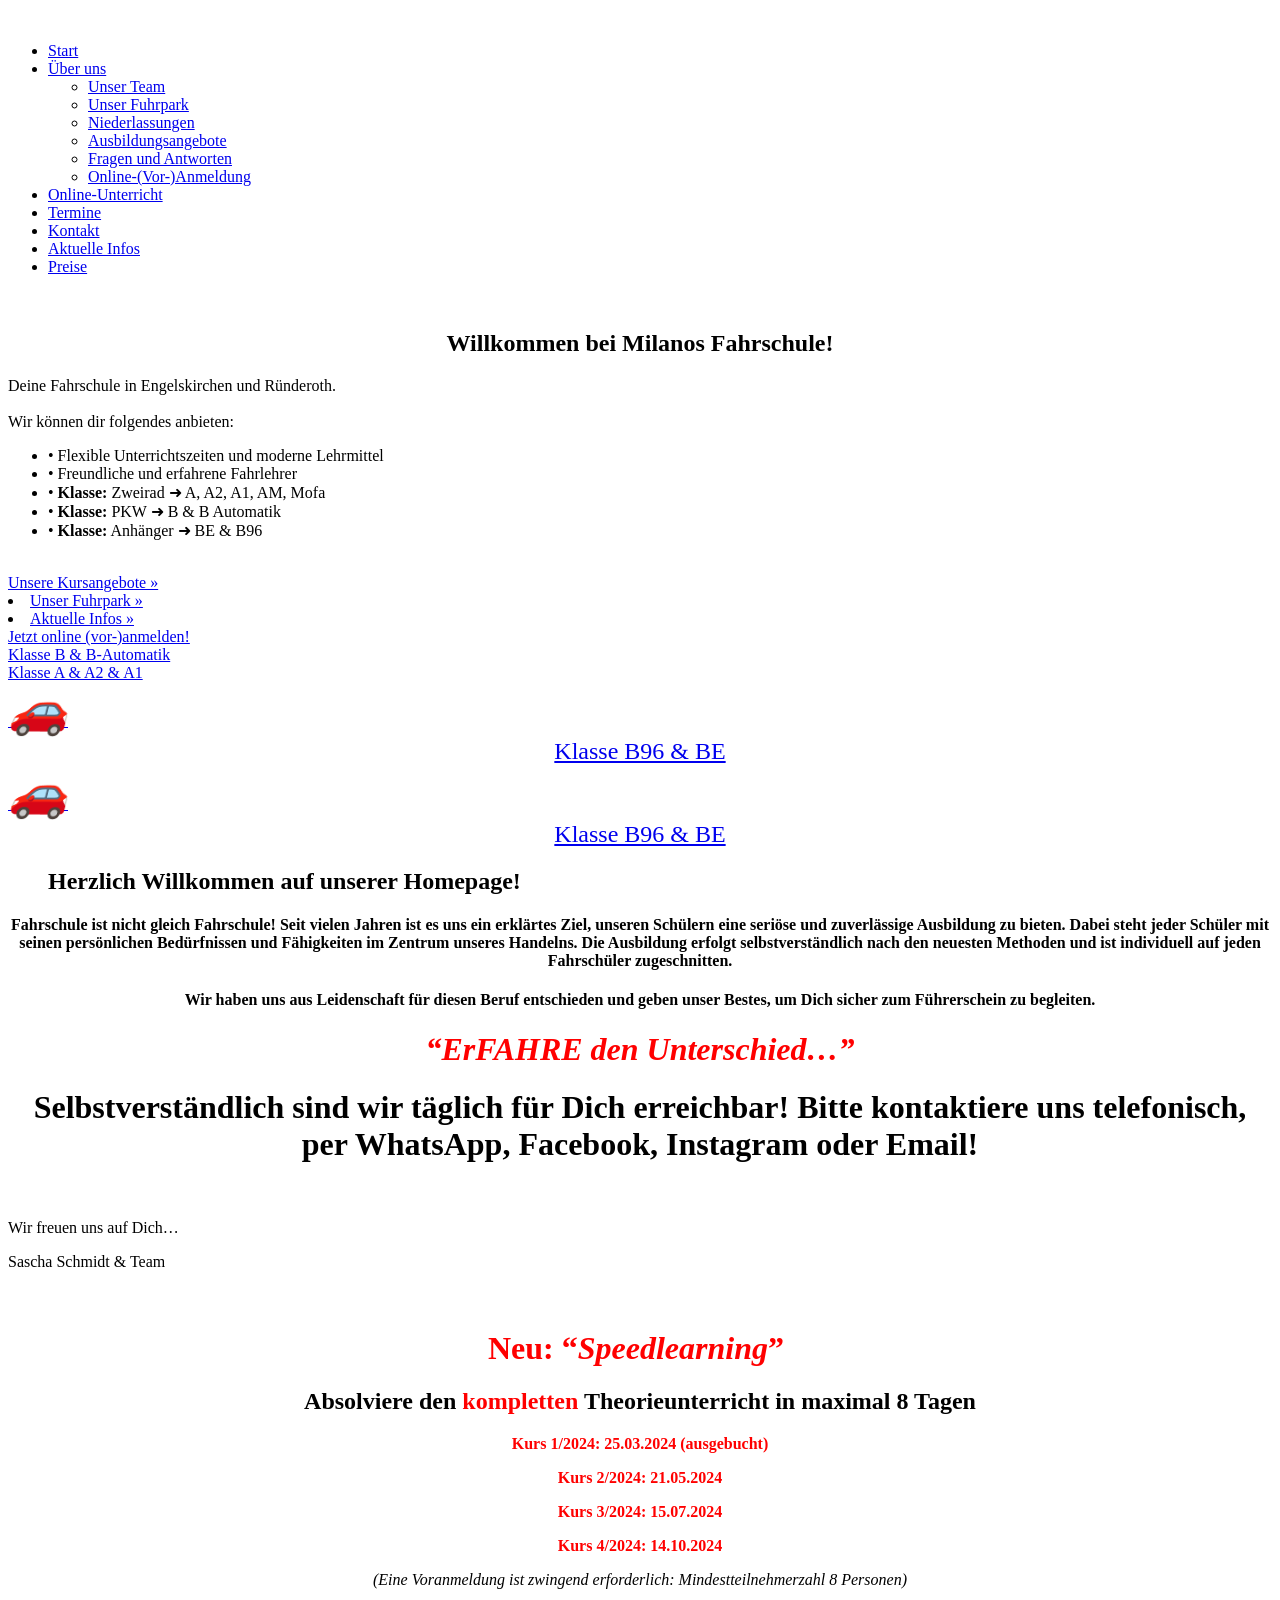
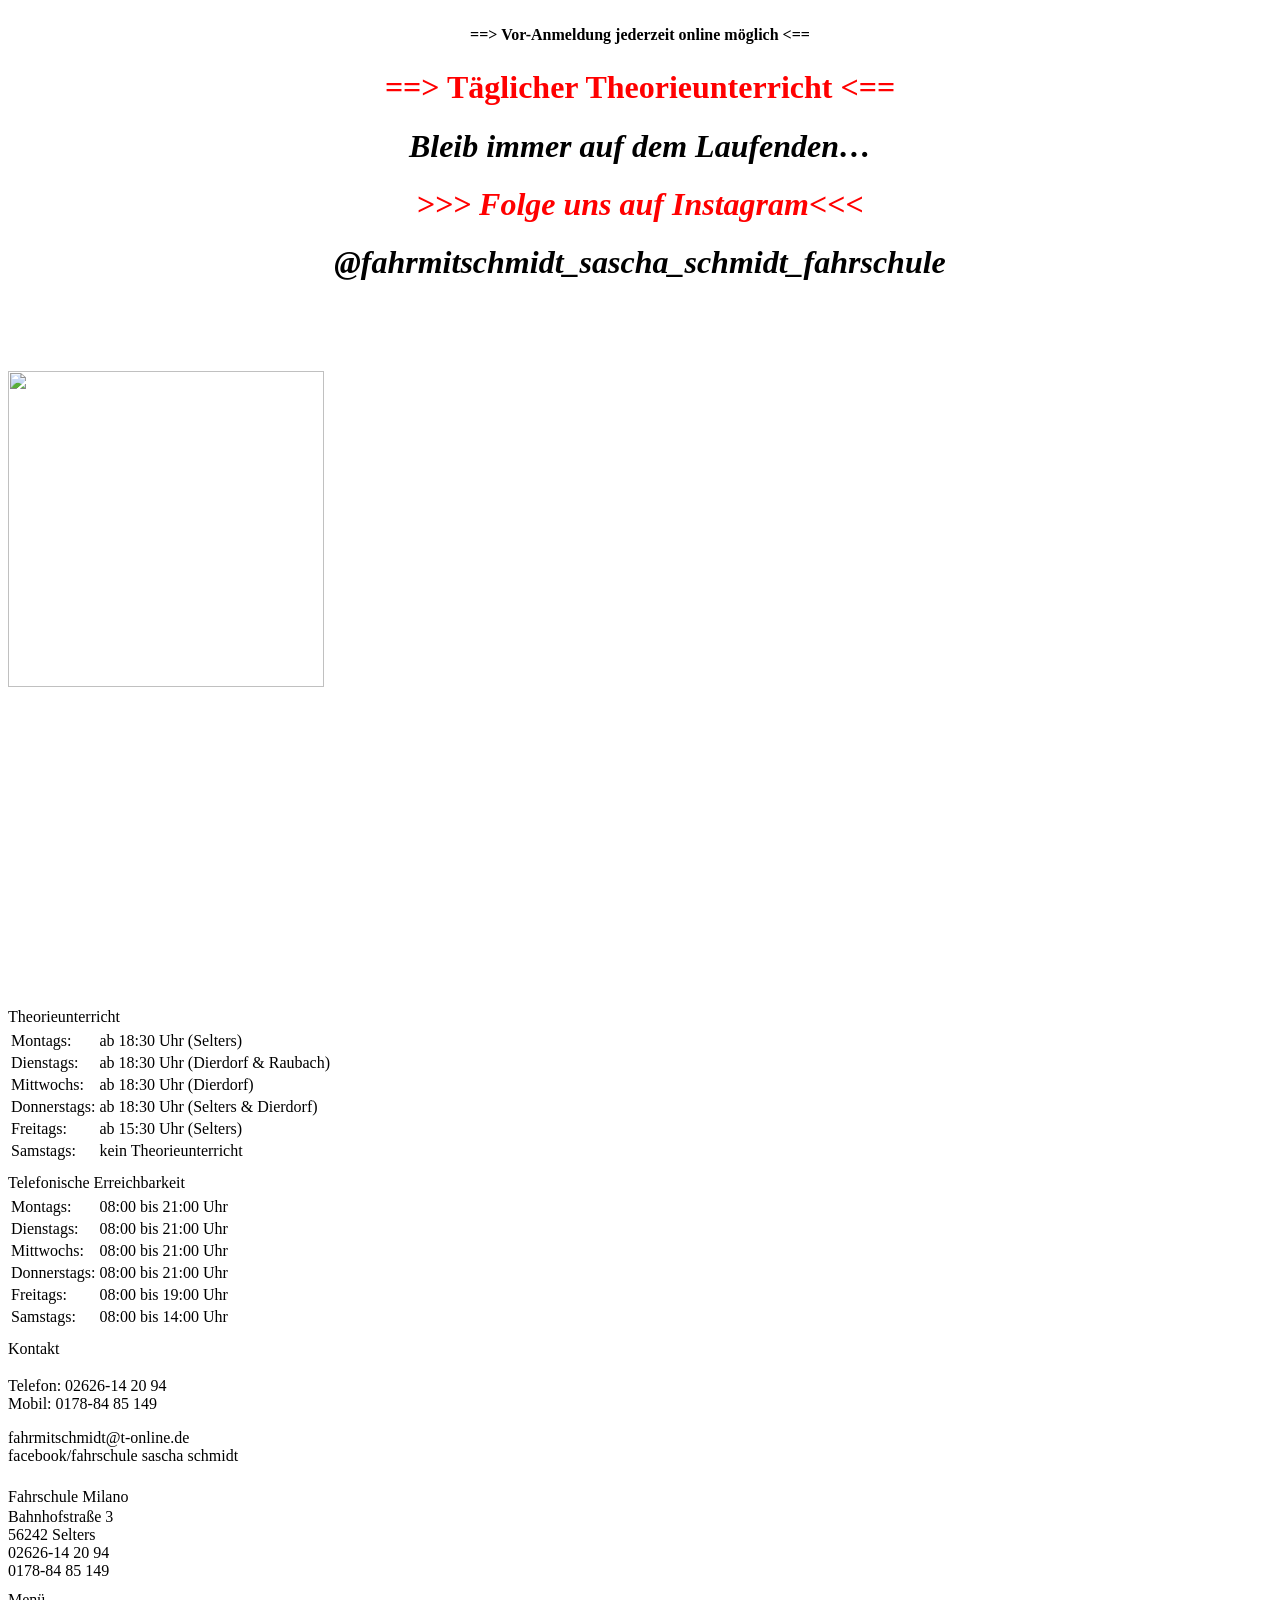
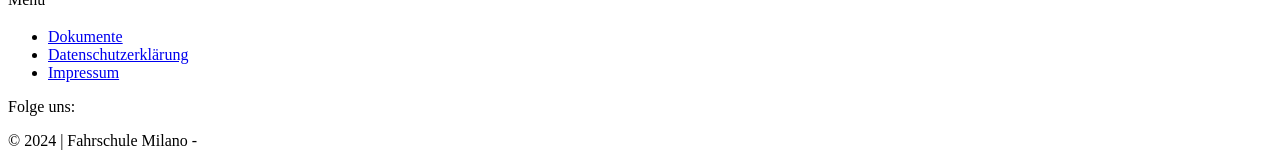
==== home.html @ 84d411fb "Add files via upload" ====
<!DOCTYPE HTML>
<html xmlns="https://www.w3.org/1999/xhtml" lang="de-DE">


<head>
<meta http-equiv="Content-Type" content="text/html; charset=UTF-8" />
<meta http-equiv="X-UA-Compatible" content="IE=edge" />
<meta name="viewport" content="width=device-width, initial-scale=1" />

<meta name="keywords" content="" />
<link rel="pingback" href="https://www.fahrschule-milano.de/" />
<meta name='robots' content='index, follow, max-image-preview:large, max-snippet:-1, max-video-preview:-1' />
	<title>Fahrschule Milano</title>
	<link rel="canonical" href="https://www.fahrschule-milano.de/" />
	<meta property="og:locale" content="de_DE" />
	<meta property="og:type" content="website" />
	<meta property="og:title" content="Fahrschule Milano" />
	<meta property="og:description" content="Herzlich Willkommen auf unserer Homepage! Fahrschule ist nicht gleich Fahrschule! Seit vielen Jahren ist es uns ein erklärtes Ziel, unseren Schülern eine seriöse und zuverlässige Ausbildung zu bieten. Dabei steht jeder Schüler mit seinen persönlichen Bedürfnissen und Fähigkeiten im Zentrum unseres Handelns. Die Ausbildung erfolgt selbstverständlich nach den neuesten Methoden und ist individuell auf jeden" />
	<meta property="og:url" content="https://www.fahrschule-milano.de/" />
	<meta property="og:site_name" content="Fahrschule Milano" />
	<meta property="article:publisher" content="https://www.fahrschule-milano.de//" />
	<meta property="article:modified_time" content="2024-04-13T09:14:53+00:00" />




</style>

</style>

<link rel='stylesheet' id='themestyle-css' href='Website/style.css' type='text/css' media='all' />

<link rel='stylesheet' id='customstyle-css' href='https://fahrmitschmidt.de/?custom-content=css&#038;ver=2.0.0' type='text/css' media='all' />






</script>
<script type="text/javascript" src="https://www.fahrschule-milano.de/" id="esf-insta-public-js"></script>
<link rel="https://api.w.org/" href="https://www.fahrschule-milano.de/" /><link rel="alternate" type="application/json" href="https://www.fahrschule-milano.de/" />
<link rel='shortlink' href='https://www.fahrschule-milano.de/' />
<link rel="alternate" type="application/json+oembed" href="https://www.fahrschule-milano.de/" />
<link rel="alternate" type="text/xml+oembed" href="https://www.fahrschule-milano.de/" />
       <style type="text/css">

                  </style>

<link rel="icon" href="https://cdn.discordapp.com/attachments/1052246267683684372/1228681191415091302/logo-gif20web.png?ex=662ced87&is=661a7887&hm=9a51973a051f62664bb4c5e2aae7aa534993d4e2d55abd05a22f5ea13df4866b&" sizes="32x32" />
<link rel="icon" href="https://cdn.discordapp.com/attachments/1052246267683684372/1228681191415091302/logo-gif20web.png?ex=662ced87&is=661a7887&hm=9a51973a051f62664bb4c5e2aae7aa534993d4e2d55abd05a22f5ea13df4866b&" sizes="192x192" />
<link rel="apple-touch-icon" href="https://cdn.discordapp.com/attachments/1052246267683684372/1228681191415091302/logo-gif20web.png?ex=662ced87&is=661a7887&hm=9a51973a051f62664bb4c5e2aae7aa534993d4e2d55abd05a22f5ea13df4866b&" />
<meta name="msapplication-TileImage" content="https://cdn.discordapp.com/attachments/1052246267683684372/1228681191415091302/logo-gif20web.png?ex=662ced87&is=661a7887&hm=9a51973a051f62664bb4c5e2aae7aa534993d4e2d55abd05a22f5ea13df4866b&" />
</head>

<a name="sc" id="sc"></a>
<div class="wrapper topsearch">
<div class="content">
<div class="searchbox" style="display:none;">
<form method="get" id="searchform" action="https://fahrmitschmidt.de/">
<input type="text" value="Suchbegriff eintragen" onblur="if(this.value=='')this.value='Suchbegriff eintragen';" onfocus="if(this.value=='Suchbegriff eintragen')this.value='';" name="s" id="searchinput" />
<input type="submit" id="searchsubmit" value="Suchen" />
<div class="clear"></div>
</form>
<div class="clear"></div>
</div>
</div>
</div>
<div class="wrapper">
<div id="header">
<div class="content">
<div class="top-left">
<div class="logo">
<a href="https://www.fahrschule-milano.de/" title="Startseite"><img src="https://cdn.discordapp.com/attachments/1052246267683684372/1228680843451568148/fmmilano23x.png?ex=662ced34&is=661a7834&hm=addfb30d6ef93f8bcefa6c8856cb698ce381ebb1d9378dbaa9db44d59583a5c7&" alt="" /></a>
</div>
</div>
<div class="top-right">
<div class="menusearch"><a title="Website durchsuchen" class="opensearch"><span><i class="icon-search"></i></span></a></div>
<a class="toggleMenu" href="#"> <span><i class="icon-menu"></i></span></a>
<div id="topmenu">
<div class="menu-menu-1-container"><ul id="menu-menu-1" class="nav"><li id="menu-item-1328" class="menu-item menu-item-type-post_type menu-item-object-page menu-item-home current-menu-item page_item page-item-55 current_page_item menu-item-1328"><a href="https://fahrmitschmidt.de/" aria-current="page">Start</a></li>
<li id="menu-item-1325" class="menu-item menu-item-type-post_type menu-item-object-page menu-item-has-children menu-item-1325"><a href="https://fahrmitschmidt.de/ueber-uns">Über uns</a>
<ul class="sub-menu">
	<li id="menu-item-1330" class="menu-item menu-item-type-post_type menu-item-object-page menu-item-1330"><a href="https://fahrmitschmidt.de/ueber-uns/unser-team">Unser Team</a></li>
	<li id="menu-item-1329" class="menu-item menu-item-type-post_type menu-item-object-page menu-item-1329"><a href="https://fahrmitschmidt.de/ueber-uns/unser-fuhrpark">Unser Fuhrpark</a></li>
	<li id="menu-item-1340" class="menu-item menu-item-type-post_type menu-item-object-page menu-item-1340"><a href="https://fahrmitschmidt.de/niederlassungen">Niederlassungen</a></li>
	<li id="menu-item-1331" class="menu-item menu-item-type-post_type menu-item-object-page menu-item-1331"><a href="https://fahrmitschmidt.de/ueber-uns/unsere-ausbildungen">Ausbildungsangebote</a></li>
	<li id="menu-item-1332" class="menu-item menu-item-type-post_type menu-item-object-page menu-item-1332"><a href="https://fahrmitschmidt.de/fragen-und-antworten">Fragen und Antworten</a></li>
	<li id="menu-item-1327" class="menu-item menu-item-type-post_type menu-item-object-page menu-item-1327"><a href="https://fahrmitschmidt.de/online-anmeldung">Online-(Vor-)Anmeldung</a></li>
</ul>
</li>
<li id="menu-item-1343" class="menu-item menu-item-type-post_type menu-item-object-page menu-item-1343"><a href="https://fahrmitschmidt.de/online-unterricht">Online-Unterricht</a></li>
<li id="menu-item-1333" class="menu-item menu-item-type-post_type menu-item-object-page menu-item-1333"><a href="https://fahrmitschmidt.de/termine">Termine</a></li>
<li id="menu-item-1326" class="menu-item menu-item-type-post_type menu-item-object-page menu-item-1326"><a href="https://fahrmitschmidt.de/kontakt-2">Kontakt</a></li>
<li id="menu-item-1337" class="menu-item menu-item-type-post_type menu-item-object-page menu-item-1337"><a href="https://fahrmitschmidt.de/facebook">Aktuelle Infos</a></li>
<li id="menu-item-1342" class="menu-item menu-item-type-post_type menu-item-object-page menu-item-1342"><a href="https://fahrmitschmidt.de/preise">Preise</a></li>
</ul></div>
</div>
</div>
<div class="clear"></div>
</div>
<div class="clear"></div>
</div>
</div>
<div class="wrapper">
<div class="image-wrapper">
<div class="home-start-image">
<img src="https://cdn.discordapp.com/attachments/1052246267683684372/1228678638304759848/images.png?ex=662ceb27&is=661a7627&hm=1e0c6bc32c761dd91e6b033fa5b833c6139d322249af87f62e05742e7fc5707d&" alt="" />
<div class="image-text-box animated fadeInRight">
<h2><strong><center>Willkommen bei Milanos Fahrschule!</strong></center></h2>
Deine Fahrschule in Engelskirchen und Ründeroth.
<br>
<br>
Wir können dir folgendes anbieten:
<ul>

<li>• Flexible Unterrichtszeiten und moderne Lehrmittel</li>
<li>• Freundliche und erfahrene Fahrlehrer</li>

<li>• <strong>Klasse:</strong> Zweirad ➜ A, A2, A1, AM, Mofa</li>

<li>• <strong>Klasse:</strong>  PKW ➜ B & B Automatik</li>

<li>• <strong>Klasse:</strong>  Anhänger ➜ BE & B96</li>
<br>
</ul>

<a class="content-button" href="https://www.fahrschule-milano.de/">Unsere Kursangebote &raquo;</a><li>

<a class="content-button" href="https://www.fahrschule-milano.de/">Unser Fuhrpark &raquo;</a><li>

<a class="content-button" href="https://www.fahrschule-milano.de/">Aktuelle Infos &raquo;</a></div>   			
</div>
</div>
<div class="register-button-line">
<div class="content">
<div class="register"><a href="https://www.fahrschule-milano.de/" class="register-button">Jetzt online (vor-)anmelden!</a></div>
</div>
</div>
</div>	   						
<div class="wrapper license">
<div class="content">
<div class="lbwrap">
	
<div class="col-ofic animated fadeIn"> 
<a href="https://www.fahrschule-milano.de/">
<div class="licensebox">
<div class="licenseicon"><i class="flaticon-transport-1"></i></div>
<div class="licenseinfo">Klasse B & B-Automatik</div>
</div>

</a>
</div>
<div class="col-ofic animated fadeIn"> 
<a href="https://www.fahrschule-milano.de/">
<div class="licensebox">
<div class="licenseicon"><i class="flaticon-transport-2"></i></div>
<div class="licenseinfo">Klasse A & A2 & A1</div>
</div>

</a>
</div>
<div class="col-ofic animated fadeIn">
    <a href="https://www.fahrschule-milano.de/">
    <div class="licensebox">
    <div class="licenseicon">
    <i style="font-size: 48px;">🚗</i> <!-- Größe des Emojis erhöhen -->
    </div>
    <center><div style="font-size: 24px;" class="licenseinfo">Klasse B96 & BE</div></center>
    </div>
    </a>
</div>

</a>
</div>
<div class="col-ofic animated fadeIn">
    <a href="https://www.fahrschule-milano.de/">
    <div class="licensebox">
    <div class="licenseicon">
    <i style="font-size: 48px;">🚗</i> <!-- Größe des Emojis erhöhen -->
    </div>
    <center><div style="font-size: 24px;" class="licenseinfo">Klasse B96 & BE</div></center>
    </div>
    </a>
</div>

	
<div class="clear"></div>
</div>
</div>
	</div>
<div class="wrapper">
<div class="content">
<div class="page-content">
<div class="col-ttc ct">	
    <div class="page-entry">
<h2 style="padding-left: 40px;">Herzlich Willkommen auf unserer Homepage!</h2>
<h4 style="text-align: center;"><strong>Fahrschule ist nicht gleich Fahrschule! Seit vielen Jahren ist es uns ein erklärtes Ziel, unseren Schülern eine seriöse und zuverlässige Ausbildung zu bieten. Dabei steht jeder Schüler mit seinen persönlichen Bedürfnissen und Fähigkeiten im Zentrum unseres Handelns. Die Ausbildung erfolgt selbstverständlich nach den neuesten Methoden und ist individuell auf jeden Fahrschüler zugeschnitten.</strong></h4>
<h4 style="text-align: center;"><strong>Wir haben uns aus Leidenschaft für diesen Beruf entschieden und geben unser Bestes, um Dich sicher zum Führerschein zu begleiten.</strong></h4>
<h1 style="text-align: center;"><span style="color: #ff0000;"><em>“ErFAHRE den Unterschied…”</em></span></h1>
<h1 style="text-align: center;">Selbstverständlich sind wir täglich für Dich erreichbar! Bitte kontaktiere uns telefonisch, per WhatsApp, Facebook, Instagram oder Email!</h1>
<p>&nbsp;</p>
<p>Wir freuen uns auf Dich&#8230;</p>
<p>Sascha Schmidt &amp; Team</p>
<h2 style="text-align: center;"></h2>
<p>&nbsp;</p>
<h1 style="text-align: center;"><span style="color: #ff0000;"><strong>Neu: &#8220;<em>Speedlearning</em>&#8221;  </strong></span></h1>
<h2 style="text-align: center;"><strong>Absolviere den <span style="color: #ff0000;">kompletten</span> Theorieunterricht in maximal 8 Tagen</strong><span style="color: #ff0000;"><br />
</span></h2>
<p style="text-align: center;"><span style="color: #ff0000;"><strong>Kurs 1/2024: 25.03.2024 (ausgebucht)<br />
</strong></span></p>
<p style="text-align: center;"><span style="color: #ff0000;"><strong>Kurs 2/2024: 21.05.2024</strong></span></p>
<p style="text-align: center;"><span style="color: #ff0000;"><strong>Kurs 3/2024: 15.07.2024</strong></span></p>
<p style="text-align: center;"><span style="color: #ff0000;"><strong>Kurs 4/2024: 14.10.2024</strong></span></p>
<p style="text-align: center;"><em>(Eine Voranmeldung ist zwingend erforderlich: Mindestteilnehmerzahl 8 Personen)</em></p>
<h1 style="text-align: center;"><strong style="font-size: 16px;"><span style="color: #000000;">==&gt; Vor-Anmeldung jederzeit online möglich &lt;==</span></strong></h1>
<h1 style="text-align: center;"><span style="color: #ff0000;"><strong>==&gt; Täglicher Theorieunterricht &lt;==</strong></span></h1>
<h1></h1>
<h1 style="text-align: center;"><em>Bleib immer auf dem Laufenden&#8230;</em></h1>
<h1 style="text-align: center;"><span style="color: #ff0000;"><em><strong>&gt;&gt;&gt; Folge uns auf Instagram</strong></em></span><span style="color: #ff0000;"><em><strong>&lt;&lt;&lt;</strong> </em></span></h1>
<h1 style="text-align: center;"><span style="color: #000000;"><em><strong>@fahrmitschmidt_sascha_schmidt_fahrschule</strong></em></span></h1>
<h4 style="text-align: center;"></h4>
<p>&nbsp;</p>
<p>&nbsp;</p>
<p><img fetchpriority="high" decoding="async" class="aligncenter" src="https://fahrmitschmidt.de/wp-content/uploads/2024/03/my-qr-code-2-1024.jpeg" width="316" height="316" /></p>
<h1></h1>
<h3></h3>
<h3 style="text-align: center;"></h3>
<h2><span style="font-size: 16px;"> </span></h2>
<h3></h3>
<p>&nbsp;</p>
<p>&nbsp;</p>
<p>&nbsp;</p>
<p>&nbsp;</p>
<p>&nbsp;</p>
<p>&nbsp;</p>
<p>&nbsp;</p>
</div>
</div>
<div class="col-otc ct cr">
	<div id="sidebar">
    <div class="sidebarbox"><div class="widgettitle"><i class="icon-videocam" style="font-size:28px; color:#CF2929"></i> Theorieunterricht</div>			<div class="textwidget"><table>
<tbody>
<tr>
<td>Montags:</td>
<td>ab 18:30 Uhr (Selters)</td>
</tr>
<tr>
<td>Dienstags:</td>
<td>ab 18:30 Uhr (Dierdorf &amp; Raubach)</td>
</tr>
<tr>
<td>Mittwochs:</td>
<td>ab 18:30 Uhr (Dierdorf)</td>
</tr>
<tr>
<td>Donnerstags:</td>
<td>ab 18:30 Uhr (Selters &amp; Dierdorf)</td>
</tr>
<tr>
<td>Freitags:</td>
<td>ab 15:30 Uhr (Selters)</td>
</tr>
<tr>
<td>Samstags:</td>
<td>kein Theorieunterricht</td>
</tr>
</tbody>
</table>
</div>
		</div><div class="sidebarbox"><div class="widgettitle"><i class="icon-calendar" style="font-size:28px; color:#CF2929"></i> Telefonische Erreichbarkeit</div>			<div class="textwidget"><table>

<tr><td>Montags:</td><td>08:00 bis 21:00 Uhr</td></tr>

<tr><td>Dienstags:</td><td>08:00 bis 21:00 Uhr</td></tr>

<tr><td>Mittwochs:</td><td>08:00 bis 21:00 Uhr</td></tr>

<tr><td>Donnerstags:</td><td>08:00 bis 21:00 Uhr</td></tr>

<tr><td>Freitags:</td><td>08:00 bis 19:00 Uhr</td></tr>

<tr><td>Samstags:</td><td>08:00 bis 14:00 Uhr</td></tr></table></div>
		</div><div class="sidebarbox"><div class="widgettitle"><i class="icon-phone-1" style="font-size:28px; color:#CF2929"></i> Kontakt</div>			<div class="textwidget"><p>Telefon: 02626-14 20 94<br />
Mobil: 0178-84 85 149</p>
<p>fahrmitschmidt@t-online.de<br />
facebook/fahrschule sascha schmidt</p>
</div>

</div>	</div>
</div>
<div class="clear"></div>
</div>
</div>
</div>
<div id="gototop"><a href="#sc" ><i class="icon-angle-double-up"></i></a></div>
<div class="wrapper footer">
<div class="content">
<div class="footer-widgets">
<div class="footer-box">
 </div>
<div class="footer-box">
<div class="footerboxtitle"><i class="icon-home" style="font-size:24px; color:#999"></i> Fahrschule Milano</div>			<div class="textwidget"><div><span class="_2iem">Bahnhofstraße 3</span></div>
<div><span class="_2iem">56242 Selters</span></div>
<div></div>
<div>02626-14 20 94</div>
<div>
<div class="_50f4">0178-84 85 149</div>
</div>
</div>
		</div>
<div class="footer-box">
<div class="footerboxtitle"><i class="icon-download-cloud" style="font-size:28px; color:#CF2929"></i> Menü</div><div class="menu-menu-3-container"><ul id="menu-menu-3" class="menu"><li id="menu-item-1341" class="menu-item menu-item-type-post_type menu-item-object-page menu-item-1341"><a href="https://fahrmitschmidt.de/dokumente">Dokumente</a></li>
<li id="menu-item-1339" class="menu-item menu-item-type-post_type menu-item-object-page menu-item-1339"><a href="https://fahrmitschmidt.de/datenschutzerklaerung">Datenschutzerklärung</a></li>
<li id="menu-item-1338" class="menu-item menu-item-type-post_type menu-item-object-page menu-item-1338"><a href="https://fahrmitschmidt.de/impressum">Impressum</a></li>
</ul></div></div>
<div class="footer-box cr">
<div class="footerboxtitle">Folge uns:</div>			<div class="textwidget"><div class="smicons">
<a href="https://www.instagram.com/fahrmitschmidt/"><span><i class="icon-gplus-1"></i></span></a><a href="https://www.facebook.com/Fahrschule-Sascha-Schmidt-289888121072770/"><span><i class="icon-facebook-1"></i></span></a><a href="mailto:fahrmitschmidt@t-online.de"><span><i class="icon-mail"></i></span></a>   </p>
<div class="clear"></div>
</div>
</div>
		</div>
<div class="clear"></div>
</div>
<div class="bottomline">&copy; 2024 | Fahrschule Milano - </div>
</div>
</div>
<script type="text/javascript">
jQuery(document).ready(function($) {
var nav = $('#header');
$(window).scroll(function () {
if ($(this).scrollTop() > 150) {
nav.addClass("fixednav");
} else {
nav.removeClass("fixednav");
}
});
});
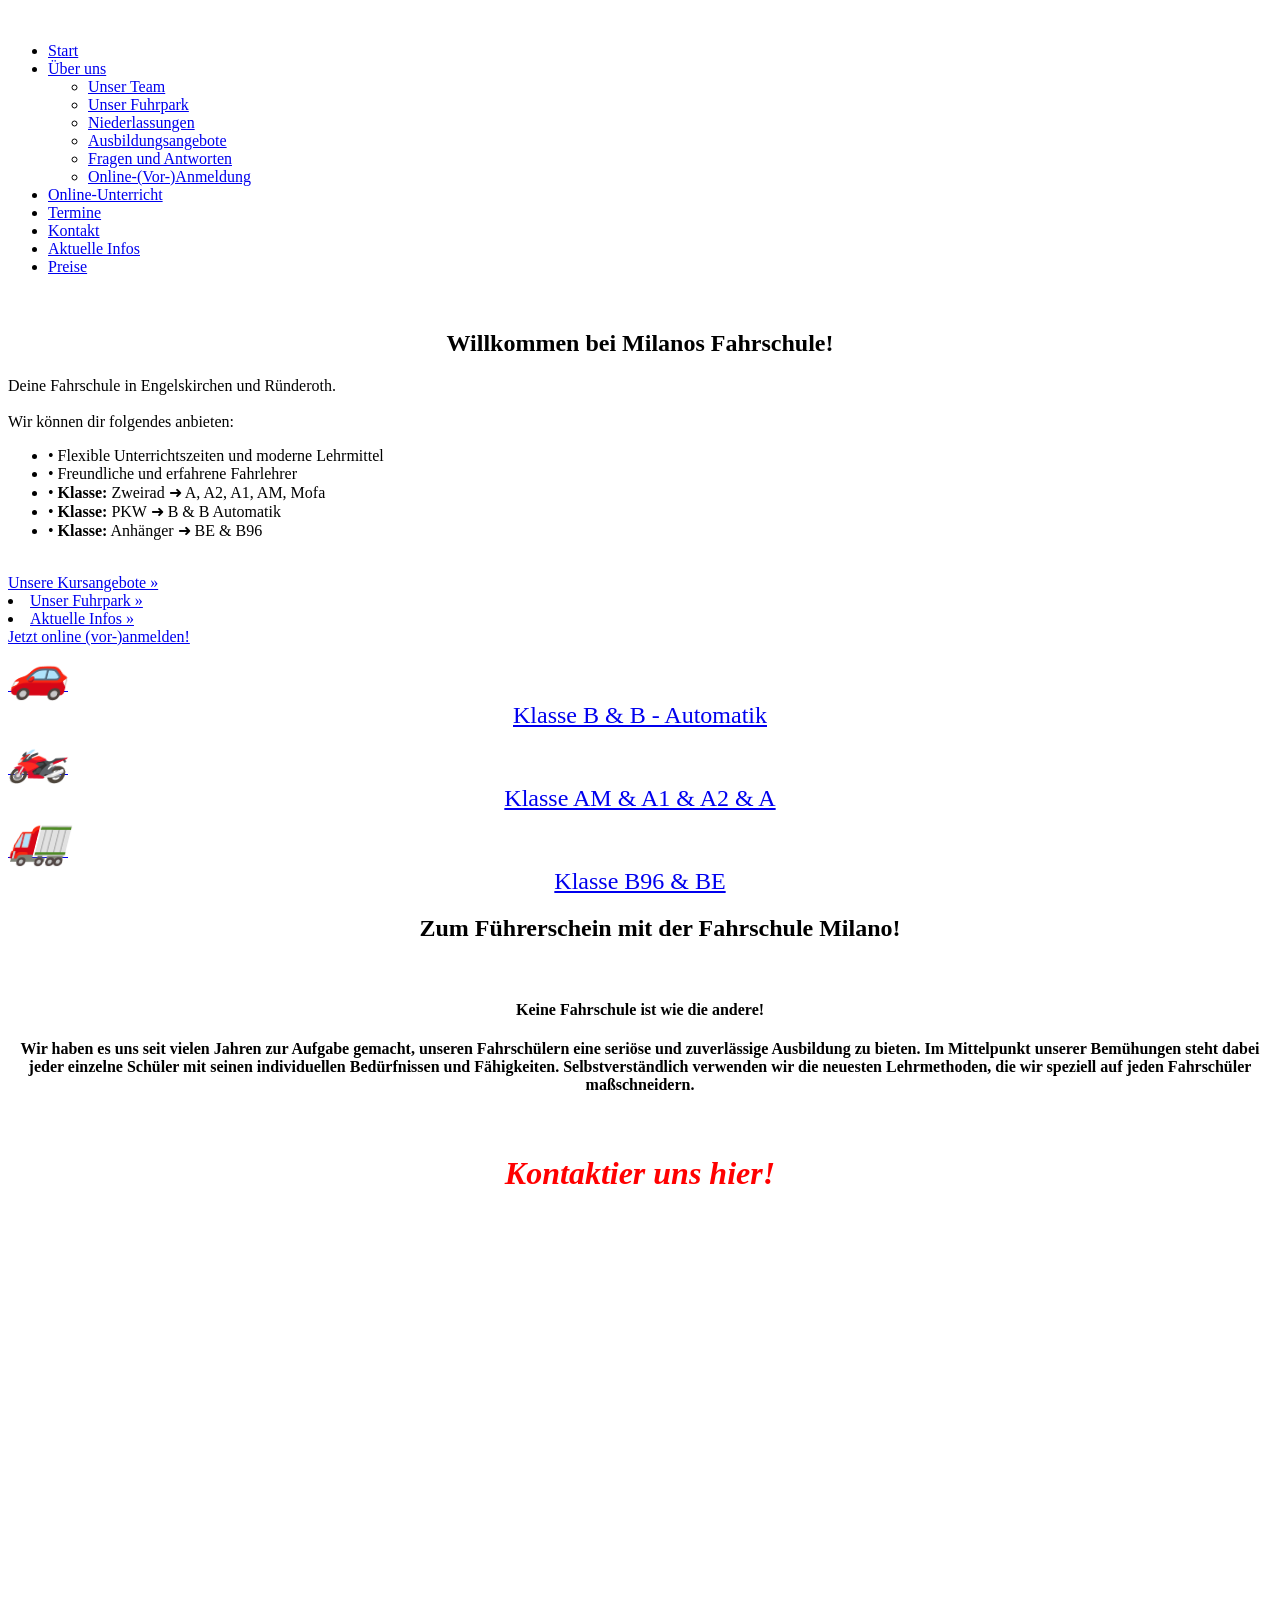
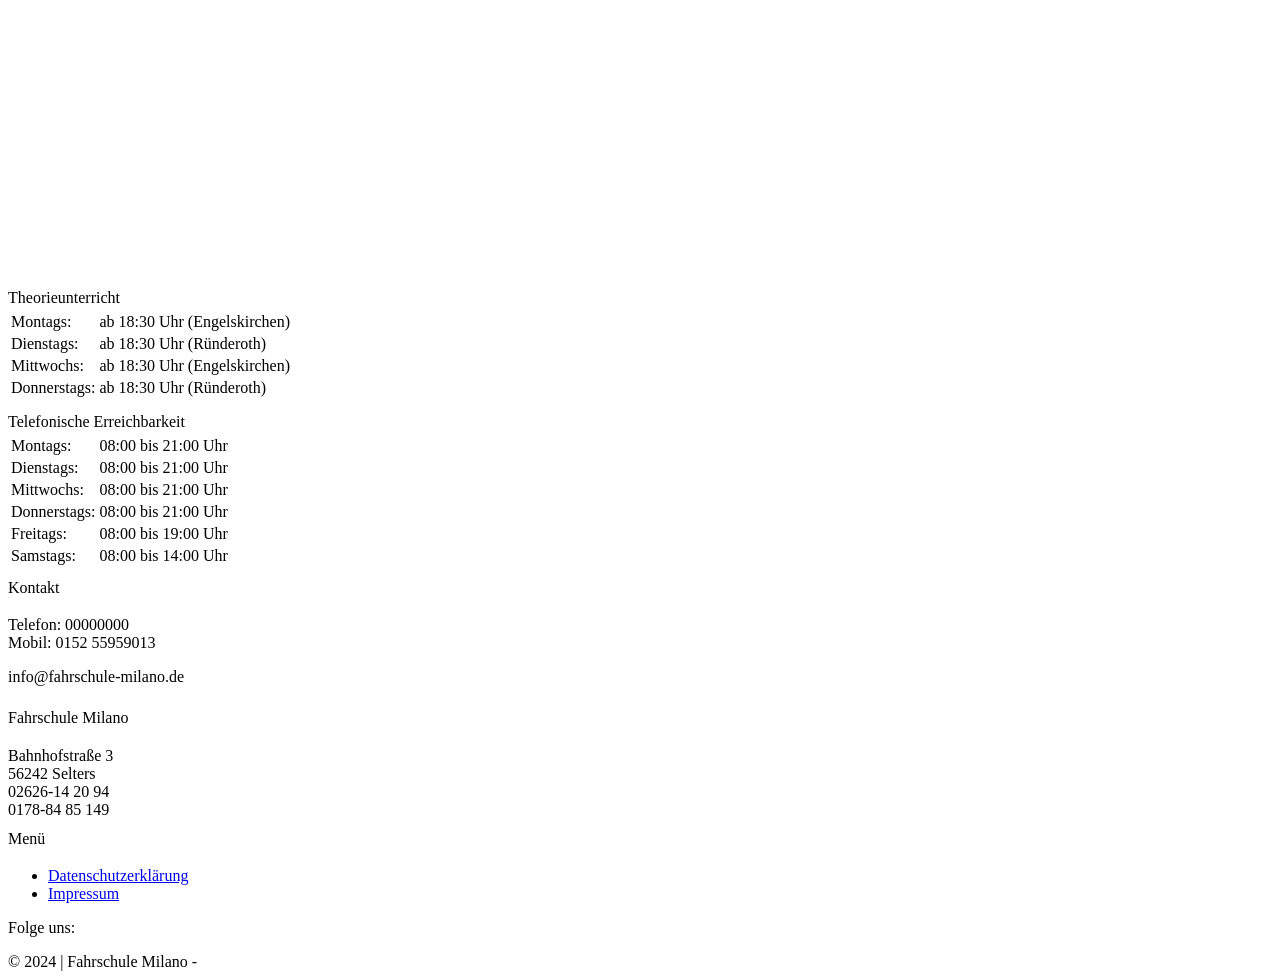
==== commit c895c3e3: "Update home.html" ====
--- a/home.html
+++ b/home.html
@@ -7,7 +7,10 @@
 <meta http-equiv="X-UA-Compatible" content="IE=edge" />
 <meta name="viewport" content="width=device-width, initial-scale=1" />
 
-<meta name="keywords" content="" />
+<meta name="description" content="Schalte in den Fahrmodus der Zukunft um – mit unserer modernen Fahrschule, die auf fortschrittliche Lehrmethoden und eine individuelle Betreuung setzt, um deine Fahrfähigkeiten auf die nächste Stufe zu bringen.">
+
+<meta name="keywords" content="Fahrschule Engelskrichen, Fahrschule Ründeroth, fahrschuel, fahrschuel engelskirchen, Fahrschlue7x pro Woche Theorieunterricht, Ferienkurs in 7 Tagen, Engelskirchen und Ründeroth, Speedkurs, ">
+
 <link rel="pingback" href="https://www.fahrschule-milano.de/" />
 <meta name='robots' content='index, follow, max-image-preview:large, max-snippet:-1, max-video-preview:-1' />
 	<title>Fahrschule Milano</title>
@@ -28,22 +31,17 @@
 
 </style>
 
-<link rel='stylesheet' id='themestyle-css' href='Website/style.css' type='text/css' media='all' />
-
-<link rel='stylesheet' id='customstyle-css' href='https://fahrmitschmidt.de/?custom-content=css&#038;ver=2.0.0' type='text/css' media='all' />
-
-
-
-
-
-
-</script>
-<script type="text/javascript" src="https://www.fahrschule-milano.de/" id="esf-insta-public-js"></script>
-<link rel="https://api.w.org/" href="https://www.fahrschule-milano.de/" /><link rel="alternate" type="application/json" href="https://www.fahrschule-milano.de/" />
-<link rel='shortlink' href='https://www.fahrschule-milano.de/' />
-<link rel="alternate" type="application/json+oembed" href="https://www.fahrschule-milano.de/" />
-<link rel="alternate" type="text/xml+oembed" href="https://www.fahrschule-milano.de/" />
-       <style type="text/css">
+
+<link rel='stylesheet' id='themestyle-css' href='https://madajobusiness.github.io/fahrschulestyle/style.css' type='text/css' media='all' />
+
+<link rel='stylesheet' id='customstyle-css' href='https://madajobusiness.github.io/otherstyle/customstyle.css' type='text/css' media='all' />
+
+<link rel="stylesheet" href="https://cdn.materialdesignicons.com/4.8.95/css/materialdesignicons.min.css">
+
+
+
+
+
 
                   </style>
 
@@ -78,22 +76,22 @@
 <div class="menusearch"><a title="Website durchsuchen" class="opensearch"><span><i class="icon-search"></i></span></a></div>
 <a class="toggleMenu" href="#"> <span><i class="icon-menu"></i></span></a>
 <div id="topmenu">
-<div class="menu-menu-1-container"><ul id="menu-menu-1" class="nav"><li id="menu-item-1328" class="menu-item menu-item-type-post_type menu-item-object-page menu-item-home current-menu-item page_item page-item-55 current_page_item menu-item-1328"><a href="https://fahrmitschmidt.de/" aria-current="page">Start</a></li>
-<li id="menu-item-1325" class="menu-item menu-item-type-post_type menu-item-object-page menu-item-has-children menu-item-1325"><a href="https://fahrmitschmidt.de/ueber-uns">Über uns</a>
+<div class="menu-menu-1-container"><ul id="menu-menu-1" class="nav"><li id="menu-item-1328" class="menu-item menu-item-type-post_type menu-item-object-page menu-item-home current-menu-item page_item page-item-55 current_page_item menu-item-1328"><a href="https://www.fahrschule-milano.de/" aria-current="page">Start</a></li>
+<li id="menu-item-1325" class="menu-item menu-item-type-post_type menu-item-object-page menu-item-has-children menu-item-1325"><a href="https://www.fahrschule-milano.de/">Über uns</a>
 <ul class="sub-menu">
-	<li id="menu-item-1330" class="menu-item menu-item-type-post_type menu-item-object-page menu-item-1330"><a href="https://fahrmitschmidt.de/ueber-uns/unser-team">Unser Team</a></li>
-	<li id="menu-item-1329" class="menu-item menu-item-type-post_type menu-item-object-page menu-item-1329"><a href="https://fahrmitschmidt.de/ueber-uns/unser-fuhrpark">Unser Fuhrpark</a></li>
-	<li id="menu-item-1340" class="menu-item menu-item-type-post_type menu-item-object-page menu-item-1340"><a href="https://fahrmitschmidt.de/niederlassungen">Niederlassungen</a></li>
-	<li id="menu-item-1331" class="menu-item menu-item-type-post_type menu-item-object-page menu-item-1331"><a href="https://fahrmitschmidt.de/ueber-uns/unsere-ausbildungen">Ausbildungsangebote</a></li>
-	<li id="menu-item-1332" class="menu-item menu-item-type-post_type menu-item-object-page menu-item-1332"><a href="https://fahrmitschmidt.de/fragen-und-antworten">Fragen und Antworten</a></li>
-	<li id="menu-item-1327" class="menu-item menu-item-type-post_type menu-item-object-page menu-item-1327"><a href="https://fahrmitschmidt.de/online-anmeldung">Online-(Vor-)Anmeldung</a></li>
+	<li id="menu-item-1330" class="menu-item menu-item-type-post_type menu-item-object-page menu-item-1330"><a href="https://www.fahrschule-milano.de/">Unser Team</a></li>
+	<li id="menu-item-1329" class="menu-item menu-item-type-post_type menu-item-object-page menu-item-1329"><a href="https://www.fahrschule-milano.de/">Unser Fuhrpark</a></li>
+	<li id="menu-item-1340" class="menu-item menu-item-type-post_type menu-item-object-page menu-item-1340"><a href="https://www.fahrschule-milano.de/">Niederlassungen</a></li>
+	<li id="menu-item-1331" class="menu-item menu-item-type-post_type menu-item-object-page menu-item-1331"><a href="https://www.fahrschule-milano.de/">Ausbildungsangebote</a></li>
+	<li id="menu-item-1332" class="menu-item menu-item-type-post_type menu-item-object-page menu-item-1332"><a href="https://www.fahrschule-milano.de/">Fragen und Antworten</a></li>
+	<li id="menu-item-1327" class="menu-item menu-item-type-post_type menu-item-object-page menu-item-1327"><a href="https://www.fahrschule-milano.de/">Online-(Vor-)Anmeldung</a></li>
 </ul>
 </li>
-<li id="menu-item-1343" class="menu-item menu-item-type-post_type menu-item-object-page menu-item-1343"><a href="https://fahrmitschmidt.de/online-unterricht">Online-Unterricht</a></li>
-<li id="menu-item-1333" class="menu-item menu-item-type-post_type menu-item-object-page menu-item-1333"><a href="https://fahrmitschmidt.de/termine">Termine</a></li>
-<li id="menu-item-1326" class="menu-item menu-item-type-post_type menu-item-object-page menu-item-1326"><a href="https://fahrmitschmidt.de/kontakt-2">Kontakt</a></li>
-<li id="menu-item-1337" class="menu-item menu-item-type-post_type menu-item-object-page menu-item-1337"><a href="https://fahrmitschmidt.de/facebook">Aktuelle Infos</a></li>
-<li id="menu-item-1342" class="menu-item menu-item-type-post_type menu-item-object-page menu-item-1342"><a href="https://fahrmitschmidt.de/preise">Preise</a></li>
+<li id="menu-item-1343" class="menu-item menu-item-type-post_type menu-item-object-page menu-item-1343"><a href="https://www.fahrschule-milano.de/">Online-Unterricht</a></li>
+<li id="menu-item-1333" class="menu-item menu-item-type-post_type menu-item-object-page menu-item-1333"><a href="https://www.fahrschule-milano.de/">Termine</a></li>
+<li id="menu-item-1326" class="menu-item menu-item-type-post_type menu-item-object-page menu-item-1326"><a href="https://www.fahrschule-milano.de/">Kontakt</a></li>
+<li id="menu-item-1337" class="menu-item menu-item-type-post_type menu-item-object-page menu-item-1337"><a href="https://www.fahrschule-milano.de/">Aktuelle Infos</a></li>
+<li id="menu-item-1342" class="menu-item menu-item-type-post_type menu-item-object-page menu-item-1342"><a href="https://www.fahrschule-milano.de/">Preise</a></li>
 </ul></div>
 </div>
 </div>
@@ -143,19 +141,23 @@
 <div class="lbwrap">
 	
 <div class="col-ofic animated fadeIn"> 
-<a href="https://www.fahrschule-milano.de/">
-<div class="licensebox">
-<div class="licenseicon"><i class="flaticon-transport-1"></i></div>
-<div class="licenseinfo">Klasse B & B-Automatik</div>
-</div>
-
-</a>
-</div>
+    <a href="https://www.fahrschule-milano.de/">
+		<div class="licensebox">
+		<div class="licenseicon">
+		<i style="font-size: 48px;">🚗</i>
+		</div>
+		<center><div style="font-size: 24px;" class="licenseinfo">Klasse B & B - Automatik</div></center>
+		</div>
+</div>
+
 <div class="col-ofic animated fadeIn"> 
-<a href="https://www.fahrschule-milano.de/">
-<div class="licensebox">
-<div class="licenseicon"><i class="flaticon-transport-2"></i></div>
-<div class="licenseinfo">Klasse A & A2 & A1</div>
+    <a href="https://www.fahrschule-milano.de/">
+		<div class="licensebox">
+		<div class="licenseicon">
+		<i style="font-size: 48px;">🏍️</i>
+		</div>
+		<center><div style="font-size: 24px;" class="licenseinfo">Klasse AM & A1 & A2 & A</div></center>
+		</div>
 </div>
 
 </a>
@@ -164,25 +166,13 @@
     <a href="https://www.fahrschule-milano.de/">
     <div class="licensebox">
     <div class="licenseicon">
-    <i style="font-size: 48px;">🚗</i> <!-- Größe des Emojis erhöhen -->
+    <i style="font-size: 48px;">🚛</i> 
     </div>
     <center><div style="font-size: 24px;" class="licenseinfo">Klasse B96 & BE</div></center>
     </div>
     </a>
 </div>
 
-</a>
-</div>
-<div class="col-ofic animated fadeIn">
-    <a href="https://www.fahrschule-milano.de/">
-    <div class="licensebox">
-    <div class="licenseicon">
-    <i style="font-size: 48px;">🚗</i> <!-- Größe des Emojis erhöhen -->
-    </div>
-    <center><div style="font-size: 24px;" class="licenseinfo">Klasse B96 & BE</div></center>
-    </div>
-    </a>
-</div>
 
 	
 <div class="clear"></div>
@@ -194,47 +184,39 @@
 <div class="page-content">
 <div class="col-ttc ct">	
     <div class="page-entry">
-<h2 style="padding-left: 40px;">Herzlich Willkommen auf unserer Homepage!</h2>
-<h4 style="text-align: center;"><strong>Fahrschule ist nicht gleich Fahrschule! Seit vielen Jahren ist es uns ein erklärtes Ziel, unseren Schülern eine seriöse und zuverlässige Ausbildung zu bieten. Dabei steht jeder Schüler mit seinen persönlichen Bedürfnissen und Fähigkeiten im Zentrum unseres Handelns. Die Ausbildung erfolgt selbstverständlich nach den neuesten Methoden und ist individuell auf jeden Fahrschüler zugeschnitten.</strong></h4>
-<h4 style="text-align: center;"><strong>Wir haben uns aus Leidenschaft für diesen Beruf entschieden und geben unser Bestes, um Dich sicher zum Führerschein zu begleiten.</strong></h4>
-<h1 style="text-align: center;"><span style="color: #ff0000;"><em>“ErFAHRE den Unterschied…”</em></span></h1>
-<h1 style="text-align: center;">Selbstverständlich sind wir täglich für Dich erreichbar! Bitte kontaktiere uns telefonisch, per WhatsApp, Facebook, Instagram oder Email!</h1>
-<p>&nbsp;</p>
-<p>Wir freuen uns auf Dich&#8230;</p>
-<p>Sascha Schmidt &amp; Team</p>
+<h2 style="padding-left: 40px;"><center><strong>Zum Führerschein mit der Fahrschule Milano!</strong></center></h2>
+<br>
+<h4 style="text-align: center;">Keine Fahrschule ist wie die andere!</h4>
+<h4 style="text-align: center;">Wir haben es uns seit vielen Jahren zur Aufgabe gemacht, unseren Fahrschülern eine seriöse und zuverlässige Ausbildung zu bieten. Im Mittelpunkt unserer Bemühungen steht dabei jeder einzelne Schüler mit seinen individuellen Bedürfnissen und Fähigkeiten. Selbstverständlich verwenden wir die neuesten Lehrmethoden, die wir speziell auf jeden Fahrschüler maßschneidern.</h4>
+<br>
+<h1 style="text-align: center; font-size: 32px;"><span style="color: #ff0000;"><strong><em>Kontaktier uns hier!</em></strong></span></h1>
+
+</div>
+
+
+<nav class="footer-social-links">
+
+	<center><a style="font-size: 48px; color: #E1306C;" href="https://www.instagram.com/fahrschulemilano/" target="_blank" class="social-link"><i class="mdi mdi-instagram"></i></a>
+
+	<a style="font-size: 48px; color: #25D366;" href="whatsapp://015255959013" class="social-link"><i class="mdi mdi-whatsapp"></i></a>
+
+	<a style="font-size: 48px; color: #4285F4;" href="https://g.co/kgs/AfKm9PA" target="_blank" class="social-link"><i class="mdi mdi-google"></i></a></center>
+	<br>
+	<br>
+
+</nav>  
+
+<center><iframe src="https://www.google.com/maps/embed?pb=!1m18!1m12!1m3!1d2511.548395680231!2d7.406709476941005!3d50.98753754854728!2m3!1f0!2f0!3f0!3m2!1i1024!2i768!4f13.1!3m3!1m2!1s0x47becf817a7ad40b%3A0xa655f0c246ceb90f!2sFahrschule%20Milano%20-%20Engelskirchen%2FR%C3%BCnderoth!5e0!3m2!1sde!2sde!4v1713107538836!5m2!1sde!2sde" width="600" height="450" style="border:0;" allowfullscreen="" loading="lazy" referrerpolicy="no-referrer-when-downgrade"></iframe></center>
+
 <h2 style="text-align: center;"></h2>
 <p>&nbsp;</p>
-<h1 style="text-align: center;"><span style="color: #ff0000;"><strong>Neu: &#8220;<em>Speedlearning</em>&#8221;  </strong></span></h1>
-<h2 style="text-align: center;"><strong>Absolviere den <span style="color: #ff0000;">kompletten</span> Theorieunterricht in maximal 8 Tagen</strong><span style="color: #ff0000;"><br />
-</span></h2>
-<p style="text-align: center;"><span style="color: #ff0000;"><strong>Kurs 1/2024: 25.03.2024 (ausgebucht)<br />
-</strong></span></p>
-<p style="text-align: center;"><span style="color: #ff0000;"><strong>Kurs 2/2024: 21.05.2024</strong></span></p>
-<p style="text-align: center;"><span style="color: #ff0000;"><strong>Kurs 3/2024: 15.07.2024</strong></span></p>
-<p style="text-align: center;"><span style="color: #ff0000;"><strong>Kurs 4/2024: 14.10.2024</strong></span></p>
-<p style="text-align: center;"><em>(Eine Voranmeldung ist zwingend erforderlich: Mindestteilnehmerzahl 8 Personen)</em></p>
-<h1 style="text-align: center;"><strong style="font-size: 16px;"><span style="color: #000000;">==&gt; Vor-Anmeldung jederzeit online möglich &lt;==</span></strong></h1>
-<h1 style="text-align: center;"><span style="color: #ff0000;"><strong>==&gt; Täglicher Theorieunterricht &lt;==</strong></span></h1>
-<h1></h1>
-<h1 style="text-align: center;"><em>Bleib immer auf dem Laufenden&#8230;</em></h1>
-<h1 style="text-align: center;"><span style="color: #ff0000;"><em><strong>&gt;&gt;&gt; Folge uns auf Instagram</strong></em></span><span style="color: #ff0000;"><em><strong>&lt;&lt;&lt;</strong> </em></span></h1>
-<h1 style="text-align: center;"><span style="color: #000000;"><em><strong>@fahrmitschmidt_sascha_schmidt_fahrschule</strong></em></span></h1>
-<h4 style="text-align: center;"></h4>
 <p>&nbsp;</p>
-<p>&nbsp;</p>
-<p><img fetchpriority="high" decoding="async" class="aligncenter" src="https://fahrmitschmidt.de/wp-content/uploads/2024/03/my-qr-code-2-1024.jpeg" width="316" height="316" /></p>
 <h1></h1>
 <h3></h3>
 <h3 style="text-align: center;"></h3>
 <h2><span style="font-size: 16px;"> </span></h2>
 <h3></h3>
 <p>&nbsp;</p>
-<p>&nbsp;</p>
-<p>&nbsp;</p>
-<p>&nbsp;</p>
-<p>&nbsp;</p>
-<p>&nbsp;</p>
-<p>&nbsp;</p>
 </div>
 </div>
 <div class="col-otc ct cr">
@@ -243,28 +225,21 @@
 <tbody>
 <tr>
 <td>Montags:</td>
-<td>ab 18:30 Uhr (Selters)</td>
+<td>ab 18:30 Uhr (Engelskirchen)</td>
 </tr>
 <tr>
 <td>Dienstags:</td>
-<td>ab 18:30 Uhr (Dierdorf &amp; Raubach)</td>
+<td>ab 18:30 Uhr (Ründeroth)</td>
 </tr>
 <tr>
 <td>Mittwochs:</td>
-<td>ab 18:30 Uhr (Dierdorf)</td>
+<td>ab 18:30 Uhr (Engelskirchen)</td>
 </tr>
 <tr>
 <td>Donnerstags:</td>
-<td>ab 18:30 Uhr (Selters &amp; Dierdorf)</td>
+<td>ab 18:30 Uhr (Ründeroth)</td>
 </tr>
 <tr>
-<td>Freitags:</td>
-<td>ab 15:30 Uhr (Selters)</td>
-</tr>
-<tr>
-<td>Samstags:</td>
-<td>kein Theorieunterricht</td>
-</tr>
 </tbody>
 </table>
 </div>
@@ -281,10 +256,9 @@
 <tr><td>Freitags:</td><td>08:00 bis 19:00 Uhr</td></tr>
 
 <tr><td>Samstags:</td><td>08:00 bis 14:00 Uhr</td></tr></table></div>
-		</div><div class="sidebarbox"><div class="widgettitle"><i class="icon-phone-1" style="font-size:28px; color:#CF2929"></i> Kontakt</div>			<div class="textwidget"><p>Telefon: 02626-14 20 94<br />
-Mobil: 0178-84 85 149</p>
-<p>fahrmitschmidt@t-online.de<br />
-facebook/fahrschule sascha schmidt</p>
+		</div><div class="sidebarbox"><div class="widgettitle"><i class="icon-phone-1" style="font-size:28px; color:#CF2929"></i> Kontakt</div>			<div class="textwidget"><p>Telefon: 00000000<br />
+Mobil: 0152 55959013</p>
+<p>info@fahrschule-milano.de<br /></p>
 </div>
 
 </div>	</div>
@@ -300,7 +274,7 @@
 <div class="footer-box">
  </div>
 <div class="footer-box">
-<div class="footerboxtitle"><i class="icon-home" style="font-size:24px; color:#999"></i> Fahrschule Milano</div>			<div class="textwidget"><div><span class="_2iem">Bahnhofstraße 3</span></div>
+<div class="footerboxtitle"><i class="icon-home" style="font-size:24px; color:#999"></i> Fahrschule Milano</div>		<br>	<div class="textwidget"><div><span class="_2iem">Bahnhofstraße 3</span></div>
 <div><span class="_2iem">56242 Selters</span></div>
 <div></div>
 <div>02626-14 20 94</div>
@@ -310,13 +284,13 @@
 </div>
 		</div>
 <div class="footer-box">
-<div class="footerboxtitle"><i class="icon-download-cloud" style="font-size:28px; color:#CF2929"></i> Menü</div><div class="menu-menu-3-container"><ul id="menu-menu-3" class="menu"><li id="menu-item-1341" class="menu-item menu-item-type-post_type menu-item-object-page menu-item-1341"><a href="https://fahrmitschmidt.de/dokumente">Dokumente</a></li>
-<li id="menu-item-1339" class="menu-item menu-item-type-post_type menu-item-object-page menu-item-1339"><a href="https://fahrmitschmidt.de/datenschutzerklaerung">Datenschutzerklärung</a></li>
-<li id="menu-item-1338" class="menu-item menu-item-type-post_type menu-item-object-page menu-item-1338"><a href="https://fahrmitschmidt.de/impressum">Impressum</a></li>
+<div class="footerboxtitle"><i class="icon-download-cloud" style="font-size:28px; color:#CF2929"></i> Menü</div><div class="menu-menu-3-container"><ul id="menu-menu-3" class="menu">
+<li id="menu-item-1339" class="menu-item menu-item-type-post_type menu-item-object-page menu-item-1339"><a href="https://www.fahrschule-milano.de/datenschutz.html">Datenschutzerklärung</a></li>
+<li id="menu-item-1338" class="menu-item menu-item-type-post_type menu-item-object-page menu-item-1338"><a href="https://www.fahrschule-milano.de/impressum.html">Impressum</a></li>
 </ul></div></div>
 <div class="footer-box cr">
 <div class="footerboxtitle">Folge uns:</div>			<div class="textwidget"><div class="smicons">
-<a href="https://www.instagram.com/fahrmitschmidt/"><span><i class="icon-gplus-1"></i></span></a><a href="https://www.facebook.com/Fahrschule-Sascha-Schmidt-289888121072770/"><span><i class="icon-facebook-1"></i></span></a><a href="mailto:fahrmitschmidt@t-online.de"><span><i class="icon-mail"></i></span></a>   </p>
+<a href="https://www.fahrschule-milano.de/impressum.html"><span><i class="icon-gplus-1"></i></span></a><a href="https://www.fahrschule-milano.de/impressum.html"><span><i class="icon-facebook-1"></i></span></a><a href="https://www.fahrschule-milano.de/impressum.html"><span><i class="icon-mail"></i></span></a>   </p>
 <div class="clear"></div>
 </div>
 </div>
@@ -326,15 +300,5 @@
 <div class="bottomline">&copy; 2024 | Fahrschule Milano - </div>
 </div>
 </div>
-<script type="text/javascript">
-jQuery(document).ready(function($) {
-var nav = $('#header');
-$(window).scroll(function () {
-if ($(this).scrollTop() > 150) {
-nav.addClass("fixednav");
-} else {
-nav.removeClass("fixednav");
-}
-});
-});
-
+
+
